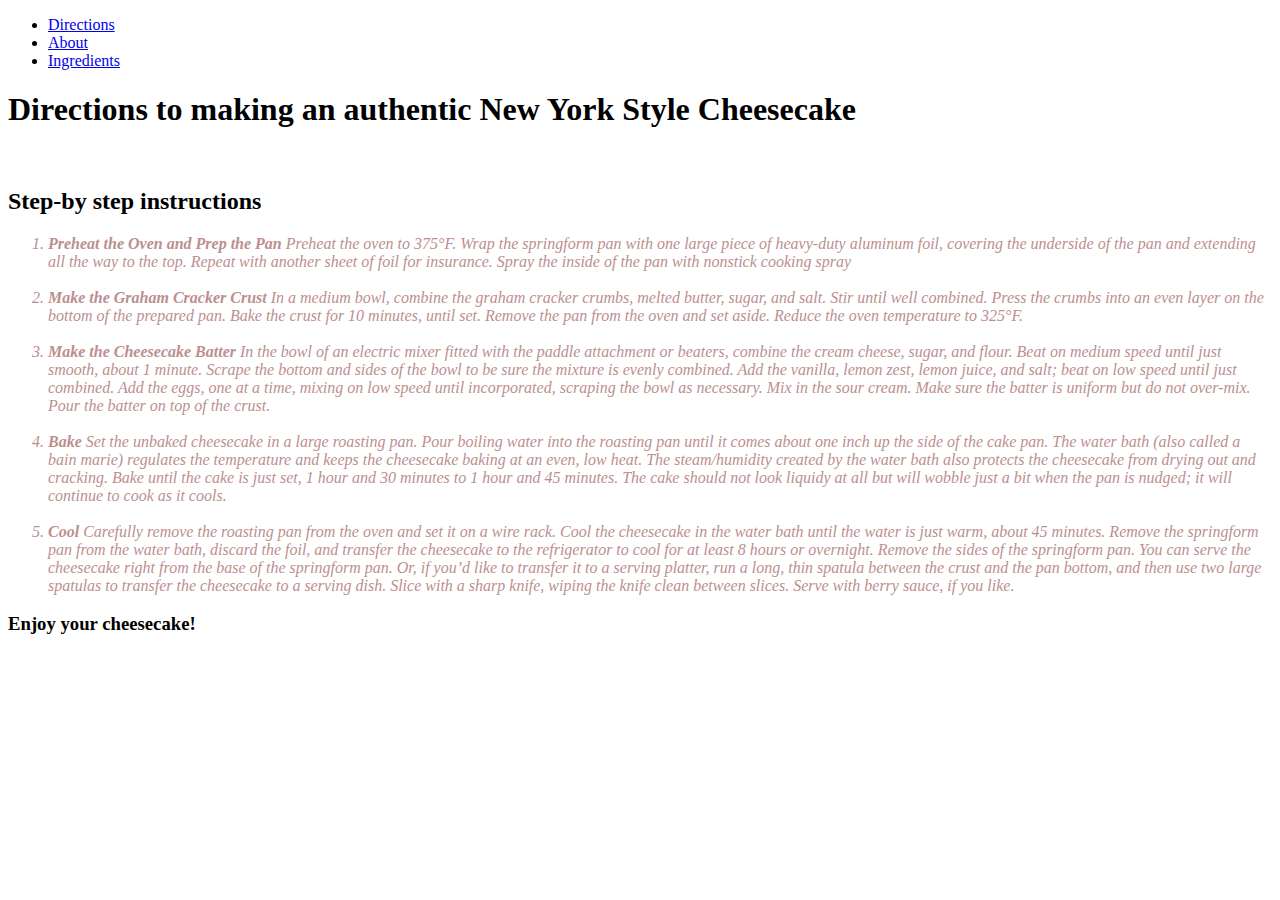
==== directions.html @ 19582b54 "first commit" ====
<!DOCTYPE html>
<html lang="en">
<head>
    <meta charset="UTF-8">
    <meta name="viewport" content="width=device-width, initial-scale=1.0">
    <link rel="stylesheet" href="styles.css">
    <title>New York Style Cheesecake Directions</title>
</head>
<body>
    <header>
        <nav>
            <ul>
                <li><a href="directions.html">Directions</a></li>
                <li><a href="index.html">About</a></li>
                <li><a href="ingredients.html">Ingredients</a></li>
            </ul>
        </nav>
    </header>
    <h1>Directions to making an authentic New York Style Cheesecake</h1>
    <br>
    <h2>Step-by step instructions</h2>
    <div class="directions">
    <ol>
        <li><b>Preheat the Oven and Prep the Pan</b>
        Preheat the oven to 375°F.
        Wrap the springform pan with one large piece of heavy-duty aluminum foil,
        covering the underside of the pan and extending all the way to the top.
        Repeat with another sheet of foil for insurance. <i>Spray the inside of the pan
        with nonstick cooking spray</i></li>
        <br>
        <li><b>Make the Graham Cracker Crust</b>
        In a medium bowl, combine the graham cracker crumbs,
        melted butter, sugar, and salt. <i>Stir until well combined.</i>
        Press the crumbs into an even layer on the bottom of the prepared pan.
        Bake the crust for 10 minutes, until set. Remove the pan from the oven
        and set aside. Reduce the oven temperature to 325°F.</li>
        <br>
        <li><b>Make the Cheesecake Batter</b>
        In the bowl of an electric mixer fitted with the paddle attachment or
        beaters, combine the cream cheese, sugar, and flour. Beat on medium speed until
        just smooth, about 1 minute. Scrape the bottom and sides of the bowl to be sure
        the mixture is evenly combined. 
        Add the vanilla, lemon zest, lemon juice, and salt;
        beat on low speed until just combined. <i>Add the eggs, one at a time</i>,
        mixing on low speed until incorporated, scraping the bowl as necessary.
        Mix in the sour cream. Make sure the batter is uniform but do not over-mix.
        Pour the batter on top of the crust.</li>
        <br>
        <li><b>Bake</b>
            Set the unbaked cheesecake in a large roasting pan.
            Pour boiling water into the roasting pan until it comes about one inch
            up the side of the cake pan. The water bath (also called a bain marie) 
            regulates the temperature and keeps the cheesecake baking at an even,
            low heat. The steam/humidity created by the water bath also protects 
            the cheesecake from drying out and cracking.
            Bake until the cake is just set, 1 hour and 30 minutes to 1 hour and
            45 minutes. The cake should not look liquidy at all but will wobble
            just a bit when the pan is nudged; it will continue to cook as it cools.</li>
            <br>
        <li><b>Cool</b>
            Carefully remove the roasting pan from the oven and set it on a wire rack.
            Cool the cheesecake in the water bath until the water is just warm, about
            45 minutes. Remove the springform pan from the water bath, discard the foil,
            and transfer the cheesecake to the refrigerator to cool for at least 8 hours
            or overnight. 
            Remove the sides of the springform pan. You can serve the cheesecake
            right from the base of the springform pan. Or, if you’d like to transfer
            it to a serving platter, run a long, thin spatula between the crust and
            the pan bottom, and then use two large spatulas to transfer the cheesecake
            to a serving dish. Slice with a sharp knife, wiping the knife clean between
            slices. Serve with berry sauce, if you like.</li>    
    </ol>
    </div>
    <h3>Enjoy your cheesecake!</h3>
</body>
</html>
---- styles.css ----
/* This section is for index.html */
.indexmain p {
    color: burlywood;
    font-family:Cambria, Cochin, Georgia, Times, 'Times New Roman', serif;
    font-size:larger;
    

}

#title {
    font-family:'Franklin Gothic Medium', 'Arial Narrow', Arial, sans-serif
}

/* This section is form ingredients.html */
.ingredientlist {
    font-family:'Segoe UI', Tahoma, Geneva, Verdana, sans-serif;
}











/* This section is for directions.html */
.directions {
    font-style:oblique;
    color:rosybrown
}
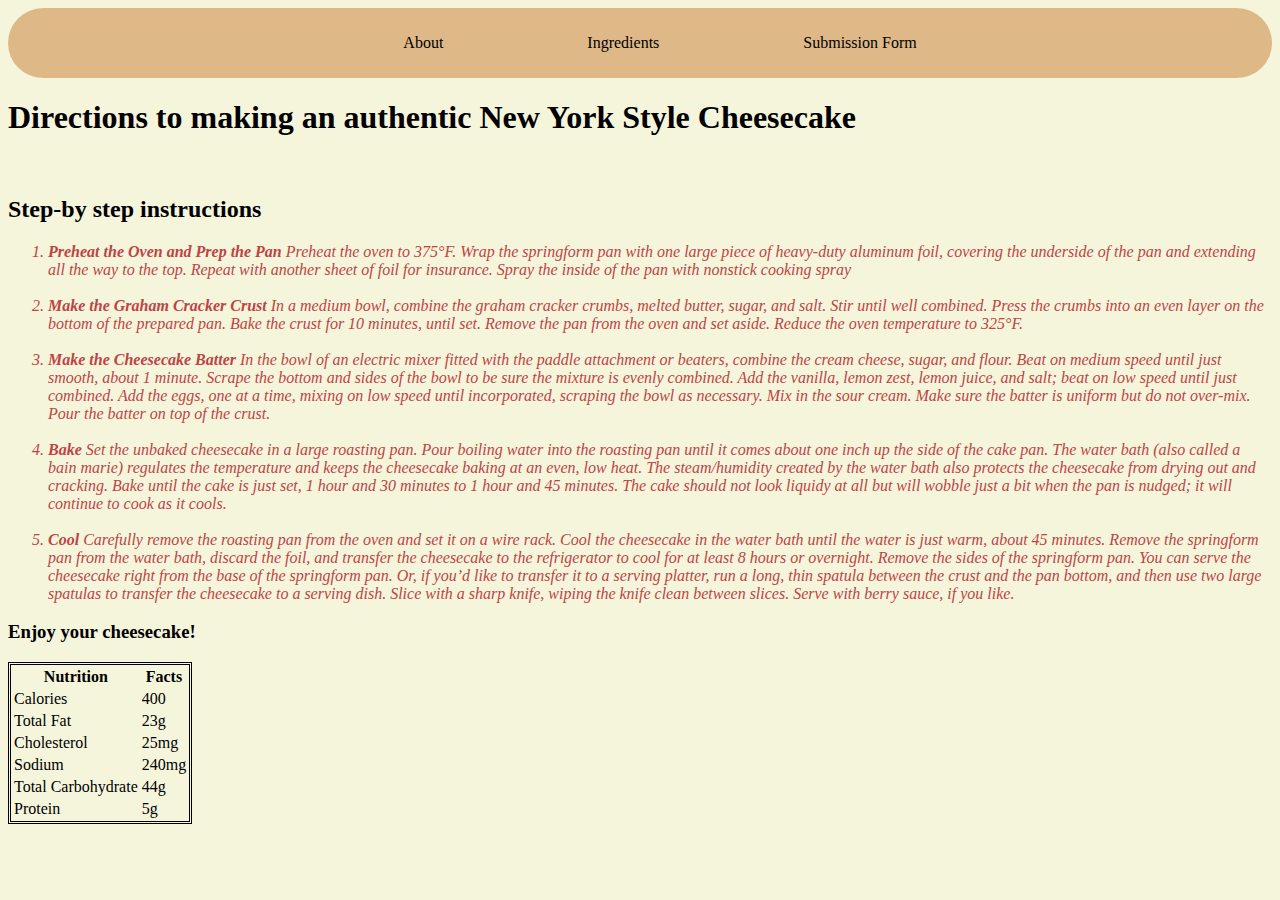
==== commit 8ee6b697: "second commit big one" ====
--- a/directions.html
+++ b/directions.html
@@ -8,11 +8,11 @@
 </head>
 <body>
     <header>
-        <nav>
+        <nav class="directionlink">
             <ul>
-                <li><a href="directions.html">Directions</a></li>
-                <li><a href="index.html">About</a></li>
-                <li><a href="ingredients.html">Ingredients</a></li>
+                <a href="index.html">About</a>
+                <a href="ingredients.html">Ingredients</a>
+                <a href="form.html">Submission Form</a>
             </ul>
         </nav>
     </header>
@@ -72,5 +72,35 @@
     </ol>
     </div>
     <h3>Enjoy your cheesecake!</h3>
+    <table class="t1">
+        <tr>
+            <th>Nutrition</th>
+            <th>Facts</th>
+        </tr>
+        <tr>
+            <td>Calories</td>
+            <td>400</td>
+        </tr>
+        <tr>
+            <td>Total Fat</td>
+            <td>23g</td>
+        </tr>
+        <tr>
+            <td>Cholesterol</td>
+            <td>25mg</td>
+        </tr>
+        <tr>
+            <td>Sodium</td>
+            <td>240mg</td>
+        </tr>
+        <tr>
+            <td>Total Carbohydrate</td>
+            <td>44g</td>
+        </tr>
+        <tr>
+            <td>Protein</td>
+            <td>5g</td>
+        </tr>
+    </table>
 </body>
 </html>--- a/styles.css
+++ b/styles.css
@@ -1,14 +1,55 @@
 /* This section is for index.html */
+
+.indexlink {
+    display: flex;
+    justify-content: center;
+    background-color: burlywood;
+    padding: 10px  20px;
+    border-radius: 50px;
+}
+
+.indexlink a {
+    margin: 0 70px; /* Adjust the value to set the desired space between links */
+    color: black;
+    text-decoration: none;
+    
+}
+
+
+body {
+    background-color: beige;
+}
+
 .indexmain p {
-    color: burlywood;
+    color: darkgray;
     font-family:Cambria, Cochin, Georgia, Times, 'Times New Roman', serif;
     font-size:larger;
-    
+    align-self:flex-start;
+    flex: 1;
+    margin-top: 10px;
+    }
+
+.indexmain {
+    display: flex; /* Activates flexbox */
+    justify-content: flex-start;
 
 }
 
+.indexmain img {
+    height:300px;
+    margin-right: 10px;
+    
+}
+
+
+
+
 #title {
-    font-family:'Franklin Gothic Medium', 'Arial Narrow', Arial, sans-serif
+    display: flex;
+    justify-content: center;
+    font-family:'Franklin Gothic Medium', 'Arial Narrow', Arial, sans-serif;
+    
+    
 }
 
 /* This section is form ingredients.html */
@@ -16,18 +57,79 @@
     font-family:'Segoe UI', Tahoma, Geneva, Verdana, sans-serif;
 }
 
+.ingredientlistlink {
+    display:flex;
+    justify-content:space-evenly;
+}
 
-
-
-
-
-
-
+.ingredientlistlink a {
+    color:darkcyan;
+    text-decoration: none;
+}
 
 
 
 /* This section is for directions.html */
 .directions {
     font-style:oblique;
-    color:rosybrown
+    color:rgb(190, 68, 68)
+}
+
+
+
+.t1 {
+    border: 3px solid black;
+    border-style:double;
+}
+
+.directionlink {
+    display: flex;
+    justify-content: center;
+    background-color: burlywood;
+    padding: 10px  20px;
+    border-radius: 50px;
+}
+
+.directionlink a {
+    margin: 0 70px; /* Adjust the value to set the desired space between links */
+    color: black;
+    text-decoration: none;
+}
+
+/* This section is for form.html */
+.formh1 {
+    display: flex;
+    justify-content: center;
+    font-family: 'Gill Sans', 'Gill Sans MT', Calibri, 'Trebuchet MS', sans-serif;
+}
+.formlink {
+    display: flex;
+    justify-content: center;
+    background-color: burlywood;
+    padding: 10px  20px;
+    border-radius: 50px;
+}
+
+.formlink a {
+    margin: 0 70px; /* Adjust the value to set the desired space between links */
+    color: black;
+    text-decoration: none;
+}
+
+
+/* works the submission links and positioning */
+
+.submission {
+    display:flex;
+    margin-top: 200px;
+    justify-content: center;
+
+    
+
+}
+
+#messagebox {
+    display:flex;
+    justify-content: center;
+    margin-top: 20px;
 }